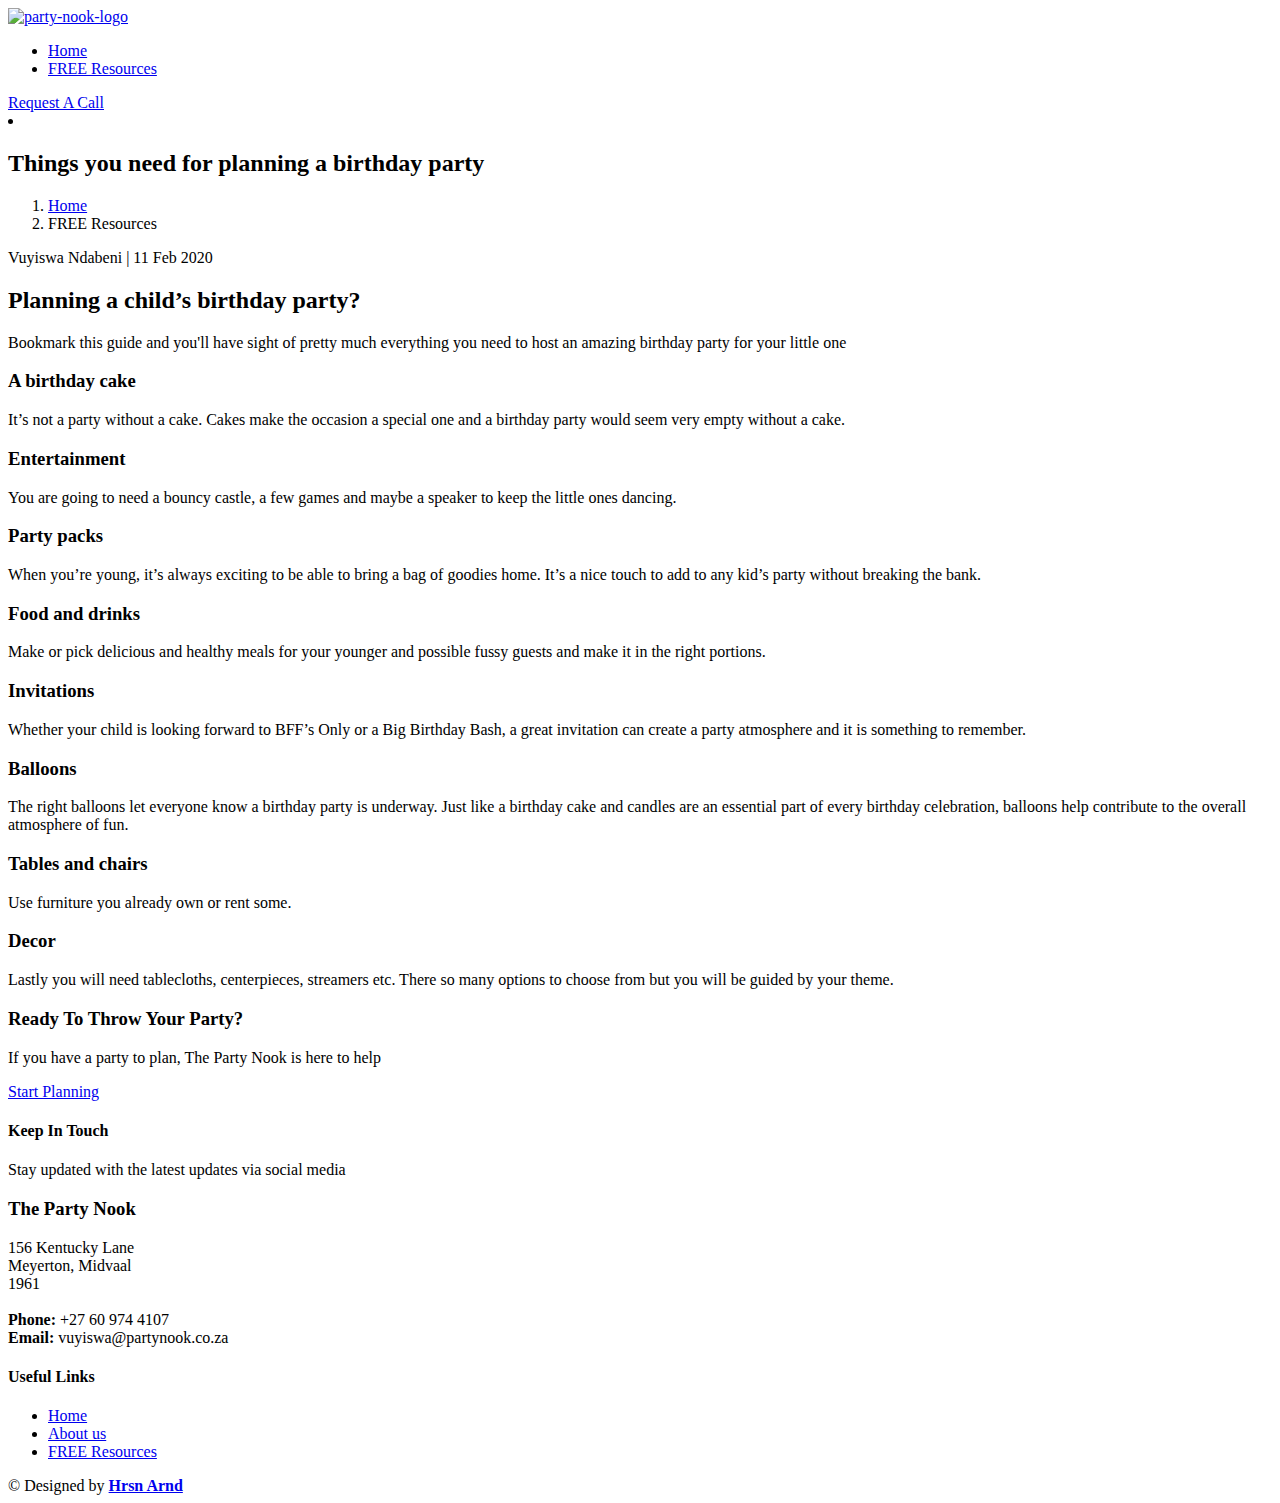
==== blog.html @ ce82c3cd "Add files via upload" ====
<!DOCTYPE html>
<html lang="en">

<head>
  <meta charset="utf-8">
  <meta content="width=device-width, initial-scale=1.0" name="viewport">

  <title>Things you need for planning a birthday party</title>
  <meta name="description" content="Party planning that turns those special events into fun, beautiful and unforgettable memories">

  <!-- Favicons -->
  <link href="assets/img/favicon.ico" rel="icon">
  <link href="assets/img/apple-touch-icon.png" rel="apple-touch-icon">

  <!-- Google Fonts -->
  <link rel="preconnect" href="https://fonts.gstatic.com">
  <link href="https://fonts.googleapis.com/css2?family=Josefin+Sans:wght@400;500;700&family=Dancing+Script:wght@700&family=Pacifico:wght@400&family=Roboto:wght@500;700&display=swap" rel="stylesheet">
  <!-- Vendor CSS Files -->
  <link href="assets/vendor/bootstrap/css/bootstrap.min.css" rel="stylesheet">
  <link href="assets/vendor/icofont/icofont.min.css" rel="stylesheet">
  <link href="assets/vendor/boxicons/css/boxicons.min.css" rel="stylesheet">
  <link href="assets/vendor/remixicon/remixicon.css" rel="stylesheet">
  <link href="assets/vendor/venobox/venobox.css" rel="stylesheet">
  <link href="assets/vendor/owl.carousel/assets/owl.carousel.min.css" rel="stylesheet">
  <link href="assets/vendor/aos/aos.css" rel="stylesheet">

  <!-- Main CSS File -->
  <link href="assets/css/style.css" rel="stylesheet">
  <link href="assets/css/blog.css" rel="stylesheet">

  <!-- =======================================================
  * Author: Hrsn Arnd - Marketing Agency
  * Author site: https://hrsnarnd.co.za
  ======================================================== -->
</head>

<body>

  <!-- ======= Header ======= -->
  <header id="header" class="fixed-top ">
    <div class="container d-flex align-items-center">

      <!-- Logo -->
      <a href="blog.html" class="logo mr-auto"><img src="assets/img/logo.png" alt="party-nook-logo" class="img-fluid"></a>

      <nav class="nav-menu d-none d-lg-block">
        <ul>
          <li class="active"><a href="free-resources.html">Home</a></li>
          <li><a href="#about">FREE Resources</a></li>
          <!-- <li><a href="#portfolio">Portfolio</a></li> -->

        </ul>
      </nav><!-- .nav-menu -->

      <a href="#contact" class="get-started-btn scrollto">Request A Call</a>

    </div>
  </header><!-- End Header -->

  <main id="main" style="display: inline list-item">

    <!-- ======= Breadcrumbs ======= -->
    <section id="breadcrumbs" class="breadcrumbs">
      <div class="container">

        <h2>Things you need for planning a birthday party</h2>
        <ol>
          <li><a href="index.html">Home</a></li>
          <li>FREE Resources</li>
        </ol>

      </div>
    </section><!-- End Breadcrumbs -->

    <section class="inner-page">

      <div class="container">

        <div class="row">

          <div class="blog-post col-12 col-lg-9 p-0 rounded">
            <div class="blog-header py-3 px-3 px-lg-5">
              <span>Vuyiswa Ndabeni</span>
              |
              <span>11 Feb 2020</span>
            </div>
            <div class="blog-content p-3 p-lg-5">
              <h2>Planning a child’s birthday party?</h2>
              <p>Bookmark this guide and you'll have sight of pretty much everything you need to host an amazing birthday party for your little one</p>

              <h3>A birthday cake</h3>
              <p>It’s not a party without a cake. Cakes make the occasion a special one and a birthday party would seem very empty without a cake.

              <h3>Entertainment</h3>
              <p>You are going to need a bouncy castle, a few games and maybe a speaker to keep the little ones dancing.

              <h3>Party packs</h3>
              <p>When you’re young, it’s always exciting to be able to bring a bag of goodies home. It’s a nice touch to add to any kid’s party without breaking the bank.

              <h3>Food and drinks</h3>
              <p>Make or pick delicious and healthy meals for your younger and possible fussy guests and make it in the right portions.

              <h3>Invitations</h3>
              <p>Whether your child is looking forward to BFF’s Only or a Big Birthday Bash, a great invitation can create a party atmosphere and it is something to remember.

              <h3>Balloons</h3>
              <p>The right balloons let everyone know a birthday party is underway. Just like a birthday cake and candles are an essential part of every birthday celebration, balloons help contribute to the overall atmosphere of fun.

              <h3>Tables and chairs</h3>
              <p>Use furniture you already own or rent some.

              <h3>Decor</h3>
              <p>Lastly you will need tablecloths, centerpieces, streamers etc. There so many options to choose from but you will be guided by your theme.</p>
            </div>
            <div id="cta" class="cta d-flex py-lg-5 px-lg-5 rounded-bottom" data-aos="zoom-in">

                <div class="text-center text-lg-left px-4 px-lg-0">
                    <h3>Ready To Throw Your Party?</h3>
                    <p>If you have a party to plan, The Party Nook is here to help</p>
                  <div class="cta-btn-container">
                    <a class="cta-btn" href="https://api.whatsapp.com/send?phone=+27659755949">
                      <i class="ri-whatsapp-line ri-lg mx-2"></i>
                      <span>Start Planning</span>
                    </a>
                  </div>
                </div>

            </div><!-- End Cta Section -->
          </div>

        </div>

      </div>

    </section>

  </main><!-- End #main -->

  <!-- ======= Footer ======= -->
  <footer id="footer">

    <div class="footer-social-links">
      <div class="container">
        <div class="row justify-content-center">
          <div class="col-lg-6">
            <h4>Keep In Touch</h4>
            <p>Stay updated with the latest updates via social media</p>
            <div class="social-links mt-3">
              <a href="#" class="facebook"><i class="bx bxl-facebook"></i></a>
              <a href="#" class="instagram"><i class="bx bxl-instagram"></i></a>
            </div>
          </div>
        </div>
      </div>
    </div>

    <div class="footer-top">
      <div class="container">
        <div class="row">

          <div class="col-lg-3 col-md-6 footer-contact">
            <h3>The Party Nook</h3>
            <p>
              156 Kentucky Lane<br>
              Meyerton, Midvaal<br>
              1961 <br><br>
              <strong>Phone:</strong> +27 60 974 4107<br>
              <strong>Email:</strong> vuyiswa@partynook.co.za<br>
            </p>
          </div>

          <div class="col-lg-3 col-md-6 footer-links">
            <h4>Useful Links</h4>
            <ul>
              <li><i class="bx bx-chevron-right"></i> <a href="#">Home</a></li>
              <li><i class="bx bx-chevron-right"></i> <a href="#">About us</a></li>
              <li><i class="bx bx-chevron-right"></i> <a href="#">FREE Resources</a></li>
            </ul>
          </div>

        </div>
      </div>
    </div>

    <div class="container footer-bottom clearfix">
      <div class="copyright">
        &copy; Designed by <strong><a href="https://hrsnarnd.co.za/">Hrsn Arnd</a></strong>
      </div>
    </div>
  </footer><!-- End Footer -->

  <a href="#" class="back-to-top"><i class="ri-arrow-up-line"></i></a>
  <div id="preloader"></div>

  <!-- Vendor JS Files -->
  <script src="assets/vendor/jquery/jquery.min.js"></script>
  <script src="assets/vendor/bootstrap/js/bootstrap.bundle.min.js"></script>
  <script src="assets/vendor/jquery.easing/jquery.easing.min.js"></script>
  <script src="assets/vendor/php-email-form/validate.js"></script>
  <script src="assets/vendor/waypoints/jquery.waypoints.min.js"></script>
  <script src="assets/vendor/isotope-layout/isotope.pkgd.min.js"></script>
  <script src="assets/vendor/venobox/venobox.min.js"></script>
  <script src="assets/vendor/owl.carousel/owl.carousel.min.js"></script>
  <script src="assets/vendor/aos/aos.js"></script>

  <!-- Template Main JS File -->
  <script src="assets/js/main.js"></script>

</body>

</html>
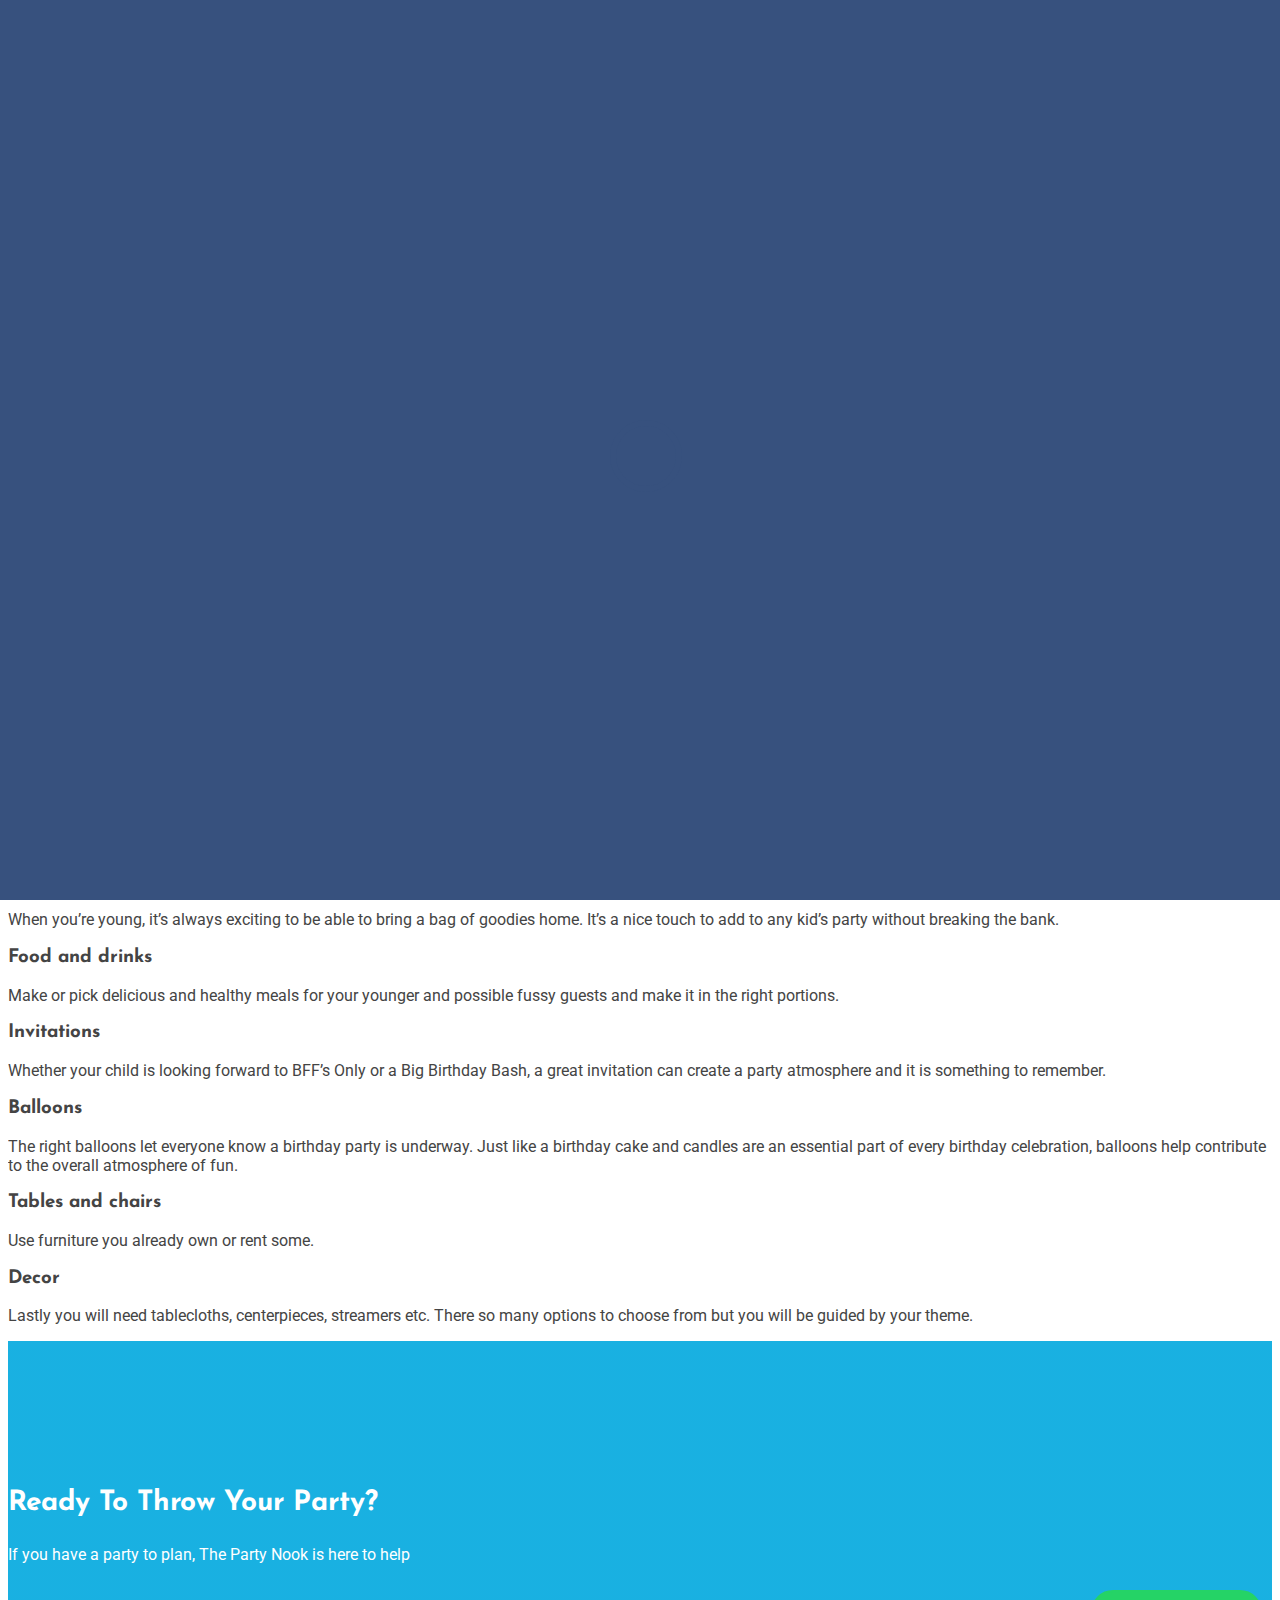
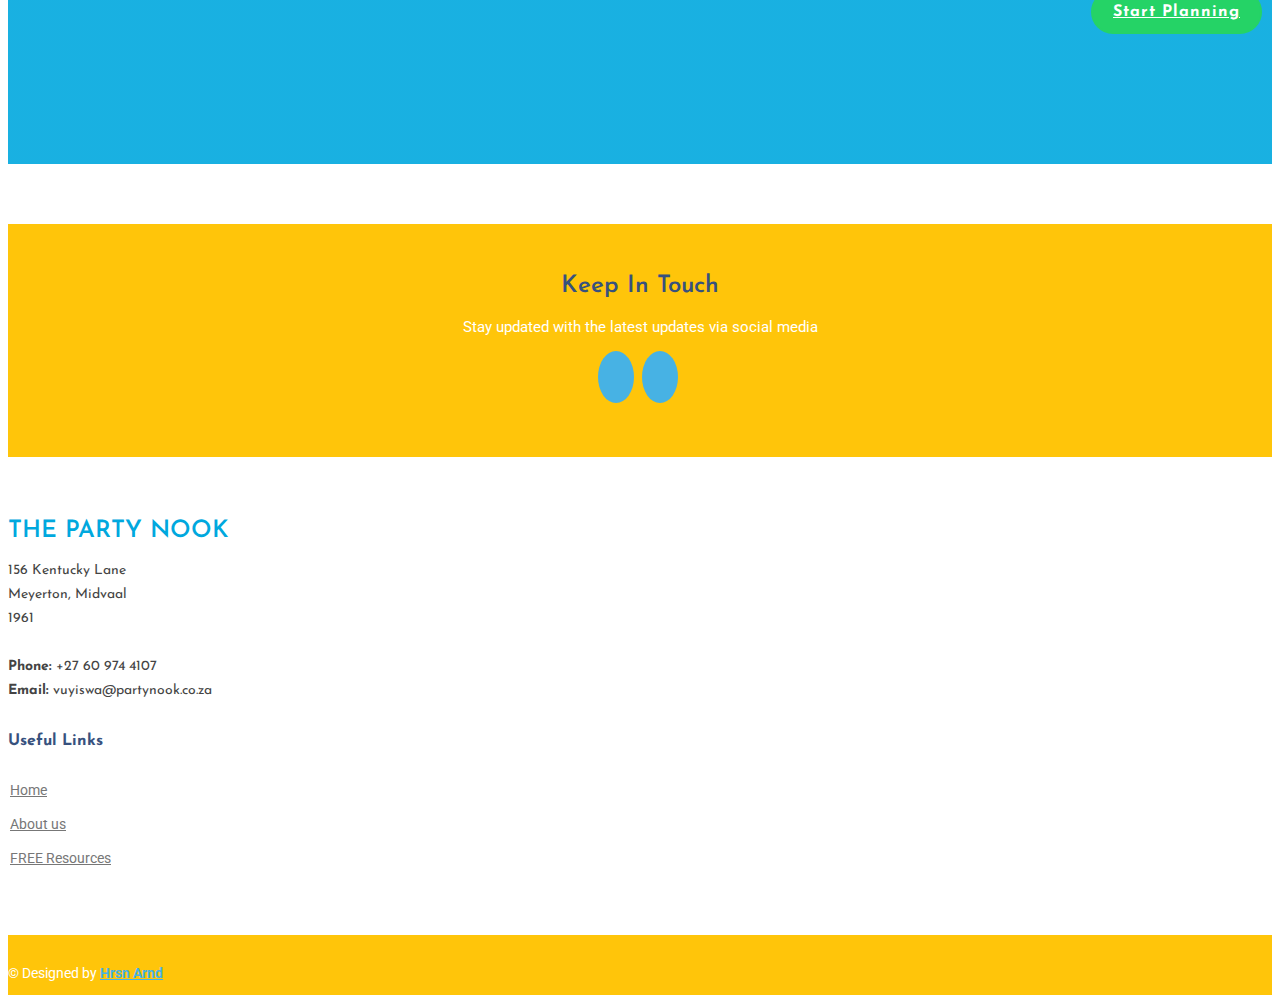
==== commit 06e47d02: "Update blog.html" ====
--- a/blog.html
+++ b/blog.html
@@ -41,18 +41,18 @@
     <div class="container d-flex align-items-center">
 
       <!-- Logo -->
-      <a href="blog.html" class="logo mr-auto"><img src="assets/img/logo.png" alt="party-nook-logo" class="img-fluid"></a>
+      <a href="index.html" class="logo mr-auto"><img src="assets/img/logo.png" alt="party-nook-logo" class="img-fluid"></a>
 
       <nav class="nav-menu d-none d-lg-block">
         <ul>
           <li class="active"><a href="free-resources.html">Home</a></li>
-          <li><a href="#about">FREE Resources</a></li>
+          <li><a href="free-resources.html">FREE Resources</a></li>
           <!-- <li><a href="#portfolio">Portfolio</a></li> -->
 
         </ul>
       </nav><!-- .nav-menu -->
 
-      <a href="#contact" class="get-started-btn scrollto">Request A Call</a>
+      <a href="#contact" class="request-call-btn scrollto">Request A Call</a>
 
     </div>
   </header><!-- End Header -->
--- a/assets/css/style.css
+++ b/assets/css/style.css
@@ -0,0 +1,1432 @@
+/**
+* Template Name: Arsha - v2.3.1
+* Template URL: https://bootstrapmade.com/arsha-free-bootstrap-html-template-corporate/
+* Author: BootstrapMade.com
+* License: https://bootstrapmade.com/license/
+*/
+
+/*--------------------------------------------------------------
+# General
+--------------------------------------------------------------*/
+body {
+  font-family: "Roboto", sans-serif;
+  color: #444444;
+}
+
+a {
+  color: #47b2e4;
+}
+
+a:hover {
+  color: #73c5eb;
+  text-decoration: none;
+}
+
+h1, h2, h3, h4, h5, h6 {
+  font-family: "Josefin Sans", sans-serif;
+}
+
+/*--------------------------------------------------------------
+# Preloader
+--------------------------------------------------------------*/
+#preloader {
+  position: fixed;
+  top: 0;
+  left: 0;
+  right: 0;
+  bottom: 0;
+  z-index: 9999;
+  overflow: hidden;
+  background: #37517e;
+}
+
+#preloader:before {
+  content: URL("../img/preloader-logo.png");
+  position: fixed;
+  top: calc(50% - 30px);
+  left: calc(50% - 30px);
+  border: 6px solid #37517e;
+  border-radius: 50%;
+  width: 60px;
+  height: 60px;
+  -webkit-animation: animate-preloader 1s linear infinite;
+  animation: animate-preloader 1s linear infinite;
+}
+
+@-webkit-keyframes animate-preloader {
+  0% {
+    transform: rotate(0deg);
+  }
+  100% {
+    transform: rotate(360deg);
+  }
+}
+
+@keyframes animate-preloader {
+  0% {
+    transform: rotate(0deg);
+  }
+  100% {
+    transform: rotate(360deg);
+  }
+}
+
+/*--------------------------------------------------------------
+# Back to top button
+--------------------------------------------------------------*/
+.back-to-top {
+  position: fixed;
+  display: none;
+  right: 15px;
+  bottom: 15px;
+  z-index: 99999;
+}
+
+.back-to-top i {
+  display: flex;
+  align-items: center;
+  justify-content: center;
+  font-size: 24px;
+  width: 40px;
+  height: 40px;
+  border-radius: 50px;
+  background: #47b2e4;
+  color: #fff;
+  transition: all 0.4s;
+}
+
+.back-to-top i:hover {
+  background: #209dd8;
+  color: #fff;
+}
+
+/*--------------------------------------------------------------
+# Header
+--------------------------------------------------------------*/
+#header {
+  transition: all 0.5s;
+  z-index: 997;
+  padding: 15px 0;
+  background: rgba(255, 255, 255, 0.9);
+}
+
+#header.header-scrolled, #header.header-inner-pages {
+  background: rgba(255, 255, 255, 0.9);
+}
+
+#header .logo {
+  font-size: 30px;
+  margin: 0;
+  padding: 0;
+  line-height: 1;
+  font-weight: 500;
+  letter-spacing: 2px;
+  text-transform: uppercase;
+}
+
+#header .logo a {
+  color: #fff;
+}
+
+#header .logo img {
+  max-height: 60px;
+}
+
+/*--------------------------------------------------------------
+# Navigation Menu
+--------------------------------------------------------------*/
+/* Desktop Navigation */
+.nav-menu ul {
+  margin: 0;
+  padding: 0;
+  list-style: none;
+}
+
+.nav-menu > ul {
+  display: flex;
+}
+
+.nav-menu > ul > li {
+  position: relative;
+  white-space: nowrap;
+  padding: 10px 0 10px 28px;
+}
+
+.nav-menu a {
+  display: block;
+  position: relative;
+  color: #EB148D;
+  transition: 0.3s;
+  font-size: 15px;
+  letter-spacing: 0.5px;
+  font-weight: 500;
+  font-family: "Roboto", sans-serif;
+}
+
+.nav-menu a:hover, .nav-menu .active > a, .nav-menu li:hover > a {
+  color: #47b2e4;
+}
+
+.nav-menu .drop-down ul {
+  border-radius: 8px;
+  display: block;
+  position: absolute;
+  left: 14px;
+  top: calc(100% + 30px);
+  z-index: 99;
+  opacity: 0;
+  visibility: hidden;
+  padding: 10px 0;
+  background: #fff;
+  box-shadow: 0px 0px 30px rgba(127, 137, 161, 0.25);
+  transition: 0.3s;
+}
+
+.nav-menu .drop-down:hover > ul {
+  opacity: 1;
+  top: 100%;
+  visibility: visible;
+}
+
+.nav-menu .drop-down li {
+  min-width: 180px;
+  position: relative;
+}
+
+.nav-menu .drop-down ul a {
+  padding: 10px 20px;
+  font-size: 14px;
+  font-weight: 500;
+  text-transform: none;
+  color: #0c3c53;
+}
+
+.nav-menu .drop-down ul a:hover, .nav-menu .drop-down ul .active > a, .nav-menu .drop-down ul li:hover > a {
+  color: #47b2e4;
+}
+
+.nav-menu .drop-down > a:after {
+  content: "\ea99";
+  font-family: IcoFont;
+  padding-left: 5px;
+}
+
+.nav-menu .drop-down .drop-down ul {
+  top: 0;
+  left: calc(100% - 30px);
+}
+
+.nav-menu .drop-down .drop-down:hover > ul {
+  opacity: 1;
+  top: 0;
+  left: 100%;
+}
+
+.nav-menu .drop-down .drop-down > a {
+  padding-right: 35px;
+}
+
+.nav-menu .drop-down .drop-down > a:after {
+  content: "\eaa0";
+  font-family: IcoFont;
+  position: absolute;
+  right: 15px;
+}
+
+@media (max-width: 1366px) {
+  .nav-menu .drop-down .drop-down ul {
+    left: -90%;
+  }
+  .nav-menu .drop-down .drop-down:hover > ul {
+    left: -100%;
+  }
+  .nav-menu .drop-down .drop-down > a:after {
+    content: "\ea9d";
+  }
+}
+
+/* Request A Call Button */
+.request-call-btn {
+  margin-left: 25px;
+  color: #EB148D;
+  border-radius: 50px;
+  padding: 6px 25px 7px 25px;
+  white-space: nowrap;
+  transition: 0.3s;
+  font-size: 14px;
+  display: inline-block;
+  border: 2px solid #00A8DE;
+  font-weight: 700;
+}
+
+.request-call-btn:hover {
+  background: #00A8DE;
+  color: #fff;
+}
+
+@media (max-width: 768px) {
+  .request-call-btn {
+    margin: 0 48px 0 0;
+    padding: 6px 20px 7px 20px;
+  }
+}
+
+/* Mobile Navigation */
+.mobile-nav-toggle {
+  position: fixed;
+  top: 20px;
+  right: 15px;
+  z-index: 9998;
+  border: 0;
+  background: none;
+  font-size: 24px;
+  transition: all 0.4s;
+  outline: none !important;
+  line-height: 1;
+  cursor: pointer;
+  text-align: right;
+}
+
+.mobile-nav-toggle i {
+  color: #fff;
+}
+
+.mobile-nav {
+  position: fixed;
+  top: 55px;
+  right: 15px;
+  bottom: 15px;
+  left: 15px;
+  z-index: 9999;
+  overflow-y: auto;
+  background: #fff;
+  transition: ease-in-out 0.2s;
+  opacity: 0;
+  visibility: hidden;
+  border-radius: 10px;
+  padding: 10px 0;
+}
+
+.mobile-nav * {
+  margin: 0;
+  padding: 0;
+  list-style: none;
+}
+
+.mobile-nav a {
+  display: block;
+  position: relative;
+  color: #37517e;
+  padding: 10px 20px;
+  font-weight: 500;
+  outline: none;
+}
+
+.mobile-nav a:hover, .mobile-nav .active > a, .mobile-nav li:hover > a {
+  color: #47b2e4;
+  text-decoration: none;
+}
+
+.mobile-nav .drop-down > a:after {
+  content: "\ea99";
+  font-family: IcoFont;
+  padding-left: 10px;
+  position: absolute;
+  right: 15px;
+}
+
+.mobile-nav .active.drop-down > a:after {
+  content: "\eaa1";
+}
+
+.mobile-nav .drop-down > a {
+  padding-right: 35px;
+}
+
+.mobile-nav .drop-down ul {
+  display: none;
+  overflow: hidden;
+}
+
+.mobile-nav .drop-down li {
+  padding-left: 20px;
+}
+
+.mobile-nav-overly {
+  width: 100%;
+  height: 100%;
+  z-index: 9997;
+  top: 0;
+  left: 0;
+  position: fixed;
+  background: rgba(40, 58, 90, 0.6);
+  overflow: hidden;
+  display: none;
+  transition: ease-in-out 0.2s;
+}
+
+.mobile-nav-active {
+  overflow: hidden;
+}
+
+.mobile-nav-active .mobile-nav {
+  opacity: 1;
+  visibility: visible;
+}
+
+.mobile-nav-active .mobile-nav-toggle i {
+  color: #fff;
+}
+
+/*--------------------------------------------------------------
+# Hero Section
+--------------------------------------------------------------*/
+#hero {
+  width: 100%;
+  height: 80vh;
+  background: #ffc0cb;
+}
+
+#hero .container {
+  padding-top: 72px;
+}
+
+#hero h1 {
+  margin: 0 0 10px 0;
+  font-size: 48px;
+  font-weight: 700;
+  line-height: 56px;
+  color: #fff;
+}
+
+#hero h2, #hero h5 {
+  color: rgba(255, 255, 255, 0.7);
+  margin-bottom: 50px;
+  font-size: 24px;
+}
+
+#hero .btn-get-started {
+  font-family: "Josefin Sans", sans-serif;
+  font-weight: 700;
+  font-size: 16px;
+  letter-spacing: 1px;
+  display: inline-block;
+  padding: 10px 28px 11px 28px;
+  border-radius: 50px;
+  transition: 0.5s;
+  margin: 10px 0 0 0;
+  color: #fff;
+  background: #25D366;
+}
+
+#hero .btn-get-started:hover {
+  background: #209dd8;
+}
+
+#hero .btn-get-started span, #hero .btn-get-started i {
+  vertical-align: middle;
+}
+
+#hero .btn-get-started span {
+  font-size: small;
+  text-transform: uppercase;
+}
+
+#hero .btn-watch-video {
+  font-size: 16px;
+  display: inline-block;
+  padding: 10px 0 8px 40px;
+  transition: 0.5s;
+  margin: 10px 0 0 25px;
+  color: #fff;
+  position: relative;
+}
+
+#hero .btn-watch-video i {
+  color: #fff;
+  font-size: 32px;
+  position: absolute;
+  left: 0;
+  top: 7px;
+  transition: 0.3s;
+}
+
+#hero .btn-watch-video:hover i {
+  color: #47b2e4;
+}
+
+#hero .animated {
+  animation: up-down 2s ease-in-out infinite alternate-reverse both;
+}
+
+@media (max-width: 991px) {
+  #hero {
+    height: 100vh;
+    text-align: center;
+  }
+  #hero .animated {
+    -webkit-animation: none;
+    animation: none;
+  }
+  #hero .hero-img {
+    text-align: center;
+  }
+  #hero .hero-img img {
+    width: 50%;
+  }
+}
+
+@media (max-width: 768px) {
+  #hero h1 {
+    font-size: 28px;
+    line-height: 36px;
+  }
+  #hero h2 {
+    font-size: 18px;
+    line-height: 24px;
+    margin-bottom: 30px;
+  }
+  #hero .hero-img img {
+    width: 70%;
+  }
+}
+
+@media (max-width: 575px) {
+  #hero .hero-img img {
+    width: 80%;
+  }
+  #hero .btn-get-started {
+    font-size: 16px;
+    padding: 10px 24px 11px 24px;
+  }
+  #hero .btn-watch-video {
+    font-size: 16px;
+    padding: 10px 0 8px 40px;
+    margin-left: 20px;
+  }
+  #hero .btn-watch-video i {
+    font-size: 32px;
+    top: 7px;
+  }
+}
+
+@-webkit-keyframes up-down {
+  0% {
+    transform: translateY(10px);
+  }
+  100% {
+    transform: translateY(-10px);
+  }
+}
+
+@keyframes up-down {
+  0% {
+    transform: translateY(10px);
+  }
+  100% {
+    transform: translateY(-10px);
+  }
+}
+
+/*--------------------------------------------------------------
+# Sections General
+--------------------------------------------------------------*/
+section {
+  padding: 60px 0;
+  overflow: hidden;
+}
+
+.section-bg {
+  background-color: #FFC50A;
+}
+
+.section-bg .section-title h2 {
+  color: #FFFFFF;
+}
+
+.section-title {
+  text-align: center;
+  padding-bottom: 30px;
+}
+
+.section-title h2 {
+  font-size: 32px;
+  font-weight: bold;
+  text-transform: uppercase;
+  margin-bottom: 20px;
+  padding-bottom: 20px;
+  position: relative;
+  color: #00A8DE;
+}
+
+.section-title h2::before {
+  content: '';
+  position: absolute;
+  display: block;
+  width: 120px;
+  height: 1px;
+  background: #ddd;
+  bottom: 1px;
+  left: calc(50% - 60px);
+}
+
+.section-title h2::after {
+  content: '';
+  position: absolute;
+  display: block;
+  width: 40px;
+  height: 3px;
+  background: #EB148D;
+  bottom: 0;
+  left: calc(50% - 20px);
+}
+
+.section-title p {
+  margin-bottom: 0;
+}
+
+/*--------------------------------------------------------------
+# Benefits
+--------------------------------------------------------------*/
+.benefits .benefit {
+  position: relative;
+  padding: 30px;
+  transition: 0.5s;
+}
+
+.benefits .benefit .pic {
+  overflow: hidden;
+  width: 180px;
+  border-radius: 50%;
+}
+
+.benefits .benefit .pic img {
+  transition: ease-in-out 0.3s;
+}
+
+.benefits .benefit:hover {
+  transform: translateY(-10px);
+}
+
+.benefits .benefit h4 {
+  font-family: "Pacifico";
+  font-weight: 400;
+  margin-bottom: 5px;
+  font-size: 20px;
+  color: #37517e;
+}
+
+.benefits .benefit span {
+  display: block;
+  font-size: 15px;
+  padding-bottom: 10px;
+  position: relative;
+  font-weight: 500;
+}
+
+.benefits .benefit span::after {
+  content: '';
+  position: absolute;
+  display: block;
+  width: 50px;
+  height: 1px;
+  background: #cbd6e9;
+  bottom: 0;
+  left: 0;
+}
+
+.benefits .benefit p {
+  margin: 10px 0 0 0;
+  font-size: 14px;
+}
+
+.benefits .benefit .social {
+  margin-top: 12px;
+  display: flex;
+  align-items: center;
+  justify-content: flex-start;
+}
+
+.benefits .benefit .social a {
+  transition: ease-in-out 0.3s;
+  display: flex;
+  align-items: center;
+  justify-content: center;
+  border-radius: 50px;
+  width: 32px;
+  height: 32px;
+  background: #eff2f8;
+}
+
+.benefits .benefit .social a i {
+  color: #37517e;
+  font-size: 16px;
+  margin: 0 2px;
+}
+
+.benefits .benefit .social a:hover {
+  background: #47b2e4;
+}
+
+.benefits .benefit .social a:hover i {
+  color: #fff;
+}
+
+.benefits .benefit .social a + a {
+  margin-left: 8px;
+}
+
+/*--------------------------------------------------------------
+# Services
+--------------------------------------------------------------*/
+.services .content {
+  padding: 60px 100px 0 100px;
+}
+
+.services .content h3 {
+  font-weight: 400;
+  font-size: 34px;
+  color: #37517e;
+}
+
+.services .content h4 {
+  font-size: 20px;
+  font-weight: 700;
+  margin-top: 5px;
+}
+
+.services .content p {
+  font-size: 15px;
+  color: #848484;
+}
+
+/* Start Planning Button */
+.start-planning-btn {
+  margin-left: 25px;
+  color: #EB148D;
+  border-radius: 50px;
+  padding: 6px 25px 7px 25px;
+  white-space: nowrap;
+  transition: 0.3s;
+  font-size: 14px;
+  display: inline-block;
+  border: 2px solid #00A8DE;
+  font-weight: 700;
+}
+
+.start-planning-btn:hover {
+  background: #00A8DE;
+  color: #fff;
+}
+
+@media (max-width: 768px) {
+  .start-planning-btn {
+    margin: 0 48px 0 0;
+    padding: 6px 20px 7px 20px;
+  }
+}
+
+#services .btn-start-planning {
+  font-family: "Josefin Sans", sans-serif;
+  font-weight: 700;
+  font-size: 16px;
+  letter-spacing: 1px;
+  display: inline-block;
+  padding: 10px 28px 11px 28px;
+  border-radius: 50px;
+  transition: 0.5s;
+  margin: 10px 0 0 0;
+  color: #fff;
+  background: #25D366;
+}
+
+#services .btn-start-planning:hover {
+  background: #209dd8;
+}
+
+#services .btn-start-planning span, #services .btn-start-planning i {
+  vertical-align: middle;
+}
+
+#services .btn-start-planning span {
+  font-size: small;
+  text-transform: uppercase;
+}
+
+.services .icon-box {
+  padding: 50px 30px;
+  transition: all ease-in-out 0.4s;
+  background: #fff;
+  text-align: center;
+  border-radius: 5px;
+}
+
+.services .icon-box .icon {
+  margin-bottom: 10px;
+}
+
+.services .icon-box .icon img {
+  transition: 0.3s;
+  max-width: 50px;
+}
+
+.services .icon-box h4 {
+  font-weight: 500;
+  margin-top: 15px;
+  font-size: 22px;
+}
+
+.services .icon-box h4 a {
+  color: #37517e;
+  transition: ease-in-out 0.3s;
+}
+
+.services .icon-box p {
+  line-height: 24px;
+  font-size: 14px;
+  margin-bottom: 0;
+}
+
+.services .icon-box:hover {
+  transform: translateY(-10px);
+}
+
+.services .icon-box:hover h4 a {
+  color: #47b2e4;
+}
+
+@media (max-width: 1024px) {
+  .services .content, .services .icon-box {
+    padding-left: 0;
+    padding-right: 0;
+  }
+}
+
+@media (max-width: 992px) {
+  .services .img {
+    min-height: 400px;
+  }
+  .services .content {
+    padding-top: 30px;
+  }
+  .services .icon-box {
+    padding-bottom: 30px;
+  }
+}
+
+/*--------------------------------------------------------------
+# The Process
+--------------------------------------------------------------*/
+.process .icon-box {
+  padding: 50px 30px;
+  transition: all ease-in-out 0.4s;
+  background: #fff;
+  text-align: center;
+  border-radius: 5px;
+}
+
+.process .icon-box h4 {
+  font-weight: 500;
+  margin-top: 15px;
+  font-size: 48px;
+  color: #EB148D;
+}
+
+.process .icon-box h4 a {
+  color: #37517e;
+  transition: ease-in-out 0.3s;
+}
+
+.process .icon-box p {
+  line-height: 24px;
+  font-size: 18px;
+  margin-bottom: 0;
+  font-family: "Pacifico";
+  color: #37517e;
+  letter-spacing: 1.1px;
+}
+
+.process .icon-box:hover {
+  transform: translateY(-10px);
+}
+
+.process .icon-box:hover h4 a {
+  color: #47b2e4;
+}
+
+@media (max-width: 1024px) {
+  .process .icon-box {
+    padding-left: 0;
+    padding-right: 0;
+  }
+}
+
+@media (max-width: 992px) {
+  .process .icon-box {
+    padding-bottom: 30px;
+  }
+}
+
+/*--------------------------------------------------------------
+# Cta
+--------------------------------------------------------------*/
+.cta {
+  background: linear-gradient(rgba(0, 168, 222, 0.9), rgba(0, 168, 222, 0.9)), url("../img/cta-bg.jpg") fixed center center;
+  background-size: cover;
+  padding: 120px 0;
+}
+
+.cta h3 {
+  color: #fff;
+  font-size: 28px;
+  font-weight: 700;
+}
+
+.cta p {
+  color: #fff;
+}
+
+.cta .cta-btn {
+  font-family: "Josefin Sans", sans-serif;
+  font-weight: 700;
+  font-size: 16px;
+  letter-spacing: 1px;
+  display: inline-block;
+  padding: 12px 20px;
+  border-radius: 50px;
+  transition: 0.5s;
+  margin: 10px;
+  border: 2px solid #25D366;
+  color: #fff;
+  background: #25D366;
+}
+
+.cta .cta-btn:hover {
+  background: #075E54;
+  border: 2px solid #075E54;
+}
+
+@media (max-width: 1024px) {
+  .cta {
+    background-attachment: scroll;
+  }
+}
+
+@media (min-width: 769px) {
+  .cta .cta-btn-container {
+    display: flex;
+    align-items: center;
+    justify-content: flex-end;
+  }
+}
+
+/*--------------------------------------------------------------
+# Packages
+--------------------------------------------------------------*/
+.packages .row {
+  padding-top: 40px;
+}
+
+.packages .box {
+  padding: 60px 40px;
+  box-shadow: 0 3px 20px -2px rgba(20, 45, 100, 0.1);
+  background: #fff;
+  height: 100%;
+  border-top: 4px solid #fff;
+  border-radius: 5px;
+}
+
+.packages h3 {
+  font-weight: 500;
+  margin-bottom: 15px;
+  font-size: 20px;
+  color: #37517e;
+}
+
+.packages h4 {
+  font-size: 48px;
+  color: #37517e;
+  font-weight: 400;
+  font-family: "Josefin Sans", sans-serif;
+  margin-bottom: 25px;
+}
+
+.packages h4 sup {
+  font-size: 28px;
+}
+
+.packages h4 span {
+  color: #47b2e4;
+  font-size: 18px;
+  display: block;
+}
+
+.packages ul {
+  padding: 20px 0;
+  list-style: none;
+  color: #999;
+  text-align: left;
+  line-height: 20px;
+}
+
+.packages ul li {
+  padding: 10px 0 10px 30px;
+  position: relative;
+}
+
+.packages ul i {
+  color: #28a745;
+  font-size: 24px;
+  position: absolute;
+  left: 0;
+  top: 6px;
+}
+
+.packages ul .na {
+  color: #ccc;
+}
+
+.packages ul .na i {
+  color: #ccc;
+}
+
+.packages ul .na span {
+  text-decoration: line-through;
+}
+
+.packages .buy-btn {
+  display: inline-block;
+  padding: 12px 25px;
+  border-radius: 50px;
+  color: #47b2e4;
+  transition: none;
+  font-size: 16px;
+  font-weight: 700;
+  font-family: "Josefin Sans", sans-serif;
+  transition: 0.3s;
+  border: 1px solid #47b2e4;
+  text-align: center;
+}
+
+.packages .buy-btn:hover {
+  background: #47b2e4;
+  color: #fff;
+}
+
+.packages .featured {
+  border-top-color: #47b2e4;
+}
+
+.packages .buy-btn.filled {
+  background: #47b2e4;
+  color: #fff;
+}
+
+.packages .featured .buy-btn:hover {
+  background: #23a3df;
+}
+
+@media (max-width: 992px) {
+  .packages .box {
+    max-width: 60%;
+    margin: 0 auto 30px auto;
+  }
+}
+
+@media (max-width: 767px) {
+  .packages .box {
+    max-width: 80%;
+    margin: 0 auto 30px auto;
+  }
+}
+
+@media (max-width: 420px) {
+  .packages .box {
+    max-width: 100%;
+    margin: 0 auto 30px auto;
+  }
+}
+
+/*--------------------------------------------------------------
+# Contact
+--------------------------------------------------------------*/
+.contact .info {
+  border-top: 3px solid #47b2e4;
+  border-bottom: 3px solid #47b2e4;
+  padding: 30px;
+  background: #fff;
+  width: 100%;
+  box-shadow: 0 0 24px 0 rgba(0, 0, 0, 0.1);
+}
+
+.contact .info i {
+  font-size: 20px;
+  color: #47b2e4;
+  float: left;
+  width: 44px;
+  height: 44px;
+  background: #e7f5fb;
+  display: flex;
+  justify-content: center;
+  align-items: center;
+  border-radius: 50px;
+  transition: all 0.3s ease-in-out;
+}
+
+.contact .info h4 {
+  padding: 0 0 0 60px;
+  font-size: 22px;
+  font-weight: 600;
+  margin-bottom: 5px;
+  color: #37517e;
+}
+
+.contact .info p {
+  padding: 0 0 10px 60px;
+  margin-bottom: 20px;
+  font-size: 14px;
+  color: #6182ba;
+}
+
+.contact .info .email p {
+  padding-top: 5px;
+}
+
+.contact .info .social-links {
+  padding-left: 60px;
+}
+
+.contact .info .social-links a {
+  font-size: 18px;
+  display: inline-block;
+  background: #333;
+  color: #fff;
+  line-height: 1;
+  padding: 8px 0;
+  border-radius: 50%;
+  text-align: center;
+  width: 36px;
+  height: 36px;
+  transition: 0.3s;
+  margin-right: 10px;
+}
+
+.contact .info .social-links a:hover {
+  background: #47b2e4;
+  color: #fff;
+}
+
+.contact .info .email:hover i, .contact .info .address:hover i, .contact .info .phone:hover i {
+  background: #47b2e4;
+  color: #fff;
+}
+
+.contact .php-email-form {
+  width: 100%;
+  border-top: 3px solid #47b2e4;
+  border-bottom: 3px solid #47b2e4;
+  padding: 30px;
+  background: #fff;
+  box-shadow: 0 0 24px 0 rgba(0, 0, 0, 0.12);
+}
+
+.contact .php-email-form .form-group {
+  padding-bottom: 8px;
+}
+
+.contact .php-email-form .validate {
+  display: none;
+  color: red;
+  margin: 0 0 15px 0;
+  font-weight: 400;
+  font-size: 13px;
+}
+
+.contact .php-email-form .error-message {
+  display: none;
+  color: #fff;
+  background: #ed3c0d;
+  text-align: left;
+  padding: 15px;
+  font-weight: 600;
+}
+
+.contact .php-email-form .error-message br + br {
+  margin-top: 25px;
+}
+
+.contact .php-email-form .sent-message {
+  display: none;
+  color: #fff;
+  background: #18d26e;
+  text-align: center;
+  padding: 15px;
+  font-weight: 600;
+}
+
+.contact .php-email-form .loading {
+  display: none;
+  background: #fff;
+  text-align: center;
+  padding: 15px;
+}
+
+.contact .php-email-form .loading:before {
+  content: "";
+  display: inline-block;
+  border-radius: 50%;
+  width: 24px;
+  height: 24px;
+  margin: 0 10px -6px 0;
+  border: 3px solid #18d26e;
+  border-top-color: #eee;
+  -webkit-animation: animate-loading 1s linear infinite;
+  animation: animate-loading 1s linear infinite;
+}
+
+.contact .php-email-form input, .contact .php-email-form textarea {
+  border-radius: 0;
+  box-shadow: none;
+  font-size: 14px;
+  border-radius: 4px;
+}
+
+.contact .php-email-form input:focus, .contact .php-email-form textarea:focus {
+  border-color: #47b2e4;
+}
+
+.contact .php-email-form input {
+  height: 44px;
+}
+
+.contact .php-email-form textarea {
+  padding: 10px 12px;
+}
+
+.contact .php-email-form button[type="submit"] {
+  background: #47b2e4;
+  border: 0;
+  padding: 12px 34px;
+  color: #fff;
+  transition: 0.4s;
+  border-radius: 50px;
+}
+
+.contact .php-email-form button[type="submit"]:hover {
+  background: #209dd8;
+}
+
+@-webkit-keyframes animate-loading {
+  0% {
+    transform: rotate(0deg);
+  }
+  100% {
+    transform: rotate(360deg);
+  }
+}
+
+@keyframes animate-loading {
+  0% {
+    transform: rotate(0deg);
+  }
+  100% {
+    transform: rotate(360deg);
+  }
+}
+
+/*--------------------------------------------------------------
+# Breadcrumbs
+--------------------------------------------------------------*/
+.breadcrumbs {
+  padding: 100px 0;
+  background: #f3f5fa;
+  min-height: 40px;
+  margin-top: 72px;
+  background: URL('../img/breadcrumb-bg-orange.png') no-repeat center;
+  background-size: cover;
+}
+
+@media (max-width: 992px) {
+  .breadcrumbs {
+    margin-top: 68px;
+  }
+}
+
+.breadcrumbs h2 {
+  font-size: 32px;
+  font-weight: 700;
+  color: #FFFFFF;
+}
+
+.breadcrumbs ol {
+  display: flex;
+  flex-wrap: wrap;
+  list-style: none;
+  padding: 0 0 10px 0;
+  margin: 0;
+  font-size: 14px;
+}
+
+.breadcrumbs ol li + li {
+  padding-left: 10px;
+}
+
+.breadcrumbs ol li + li::before {
+  display: inline-block;
+  padding-right: 10px;
+  color: #4668a2;
+  content: "/";
+}
+
+/*--------------------------------------------------------------
+# Footer
+--------------------------------------------------------------*/
+#footer {
+  font-size: 14px;
+  color: #FFFFFF;
+  background: #FFC50A;
+}
+
+#footer .footer-social-links {
+  padding: 50px 0;
+  text-align: center;
+  font-size: 15px;
+  color: #FFFFFF;
+}
+
+#footer .footer-social-links h4 {
+  font-size: 24px;
+  margin: 0 0 20px 0;
+  padding: 0;
+  line-height: 1;
+  font-weight: 600;
+  color: #37517e;
+}
+
+#footer .footer-social-links a {
+  font-size: 18px;
+  display: inline-block;
+  background: #47b2e4;
+  color: #fff;
+  line-height: 1;
+  padding: 8px 0;
+  margin-right: 4px;
+  border-radius: 50%;
+  text-align: center;
+  width: 36px;
+  height: 36px;
+  transition: 0.3s;
+}
+
+#footer .footer-social-links a:hover {
+  background: #209dd8;
+  color: #fff;
+  text-decoration: none;
+}
+
+#footer .footer-top {
+  padding: 60px 0 30px 0;
+  background: #FFFFFF;
+}
+
+#footer .footer-top .footer-contact {
+  margin-bottom: 30px;
+}
+
+#footer .footer-top .footer-contact h3 {
+  font-size: 24px;
+  margin: 0 0 10px 0;
+  padding: 2px 0 2px 0;
+  line-height: 1;
+  text-transform: uppercase;
+  font-weight: 600;
+  color: #00A8DE;
+}
+
+#footer .footer-top .footer-contact p {
+  font-size: 14px;
+  line-height: 24px;
+  margin-bottom: 0;
+  font-family: "Josefin Sans", sans-serif;
+  color: #444444;
+}
+
+#footer .footer-top h4 {
+  font-size: 16px;
+  font-weight: bold;
+  color: #37517e;
+  position: relative;
+  padding-bottom: 12px;
+}
+
+#footer .footer-top .footer-links {
+  margin-bottom: 30px;
+}
+
+#footer .footer-top .footer-links ul {
+  list-style: none;
+  padding: 0;
+  margin: 0;
+}
+
+#footer .footer-top .footer-links ul i {
+  padding-right: 2px;
+  color: #47b2e4;
+  font-size: 18px;
+  line-height: 1;
+}
+
+#footer .footer-top .footer-links ul li {
+  padding: 10px 0;
+  display: flex;
+  align-items: center;
+}
+
+#footer .footer-top .footer-links ul li:first-child {
+  padding-top: 0;
+}
+
+#footer .footer-top .footer-links ul a {
+  color: #777777;
+  transition: 0.3s;
+  display: inline-block;
+  line-height: 1;
+}
+
+#footer .footer-top .footer-links ul a:hover {
+  text-decoration: none;
+  color: #47b2e4;
+}
+
+#footer .footer-bottom {
+  padding-top: 30px;
+  padding-bottom: 30px;
+  color: #fff;
+}
+
+#footer .copyright {
+  float: left;
+}
+
+#footer .credits {
+  float: right;
+  font-size: 13px;
+}
+
+#footer .credits a {
+  transition: 0.3s;
+}
+
+@media (max-width: 768px) {
+  #footer .footer-bottom {
+    padding-top: 20px;
+    padding-bottom: 20px;
+  }
+  #footer .copyright, #footer .credits {
+    text-align: center;
+    float: none;
+  }
+  #footer .credits {
+    padding-top: 4px;
+  }
+}
